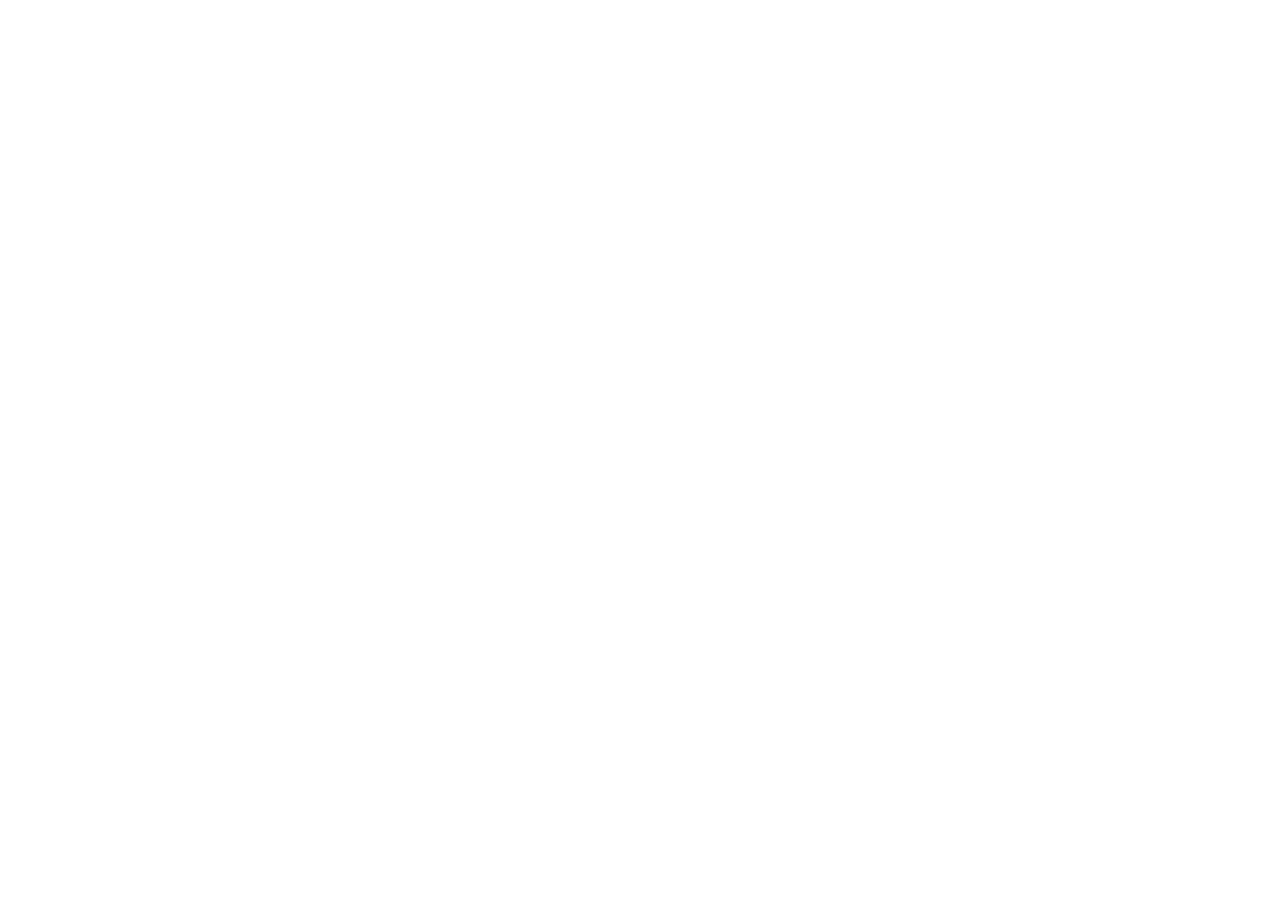
==== index.html @ d51efdce "first commit" ====
<!DOCTYPE html>
<html lang="en">
<head>
    <meta charset="UTF-8">
    <meta name="viewport" content="width=device-width, initial-scale=1.0">
    <title>Document</title>
</head>
<body>
    
</body>
</html>
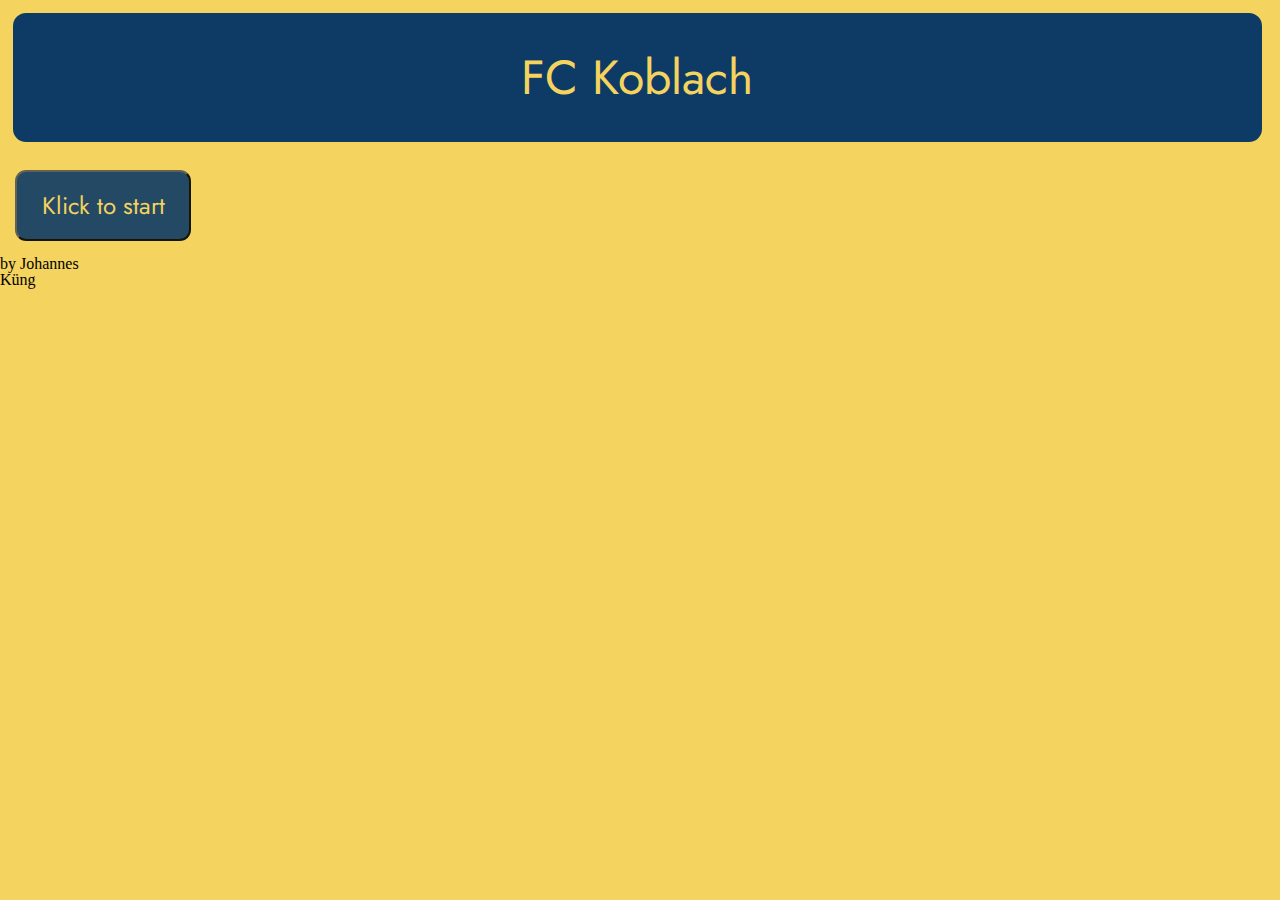
==== commit d1218e7a: "Update Footer" ====
--- a/index.html
+++ b/index.html
@@ -1,11 +1,37 @@
 <!DOCTYPE html>
 <html lang="en">
-<head>
-    <meta charset="UTF-8">
-    <meta name="viewport" content="width=device-width, initial-scale=1.0">
+  <head>
+    <meta charset="UTF-8" />
+    <meta name="viewport" content="width=device-width, initial-scale=1.0" />
     <title>Document</title>
-</head>
-<body>
-    
-</body>
-</html>+    <title>Vereinshomepage Test JKueng</title>
+    <link rel="stylesheet" href="../css/cssreset.css" />
+    <!-- <link rel="stylesheet" href="https://coolors.co/0d3b66-faf0ca-f4d35e-ee964b-f95738"> -->
+
+    <!-- Farben:
+        https://coolors.co/0d3b66-faf0ca-f4d35e-ee964b-f95738
+        dunkelblau: 0D3B66; hellgelb: FAF0CA ; dunkelgelb: F4D35E ; hellorange : EE964B ; dunkel orange: F95738 -->
+    <style>
+      @import url("https://fonts.googleapis.com/css2?family=Jost:wght@400;700;900&display=swap");
+    </style>
+
+    <link rel="stylesheet" href="./css/stylesheet.css" />
+  </head>
+  <body>
+    <div class="container">
+      <div class="box with12">
+        <div class="head">FC Koblach</div>
+      </div>
+
+      <div class="box with12 menue">
+        <button
+          class="menuebutton"
+          onclick="window.location.href='./html/Vereinshomepage.html'"
+        >
+          Klick to start
+        </button>
+      </div>
+      <footer>by Johannes Küng</footer>
+    </div>
+  </body>
+</html>
--- a/css/cssreset.css
+++ b/css/cssreset.css
@@ -0,0 +1,129 @@
+/* http://meyerweb.com/eric/tools/css/reset/ 
+   v2.0 | 20110126
+   License: none (public domain)
+*/
+
+html,
+body,
+div,
+span,
+applet,
+object,
+iframe,
+h1,
+h2,
+h3,
+h4,
+h5,
+h6,
+p,
+blockquote,
+pre,
+a,
+abbr,
+acronym,
+address,
+big,
+cite,
+code,
+del,
+dfn,
+em,
+img,
+ins,
+kbd,
+q,
+s,
+samp,
+small,
+strike,
+strong,
+sub,
+sup,
+tt,
+var,
+b,
+u,
+i,
+center,
+dl,
+dt,
+dd,
+ol,
+ul,
+li,
+fieldset,
+form,
+label,
+legend,
+table,
+caption,
+tbody,
+tfoot,
+thead,
+tr,
+th,
+td,
+article,
+aside,
+canvas,
+details,
+embed,
+figure,
+figcaption,
+footer,
+header,
+hgroup,
+menu,
+nav,
+output,
+ruby,
+section,
+summary,
+time,
+mark,
+audio,
+video {
+  margin: 0;
+  padding: 0;
+  border: 0;
+  font-size: 100%;
+  font: inherit;
+  vertical-align: baseline;
+}
+/* HTML5 display-role reset for older browsers */
+article,
+aside,
+details,
+figcaption,
+figure,
+footer,
+header,
+hgroup,
+menu,
+nav,
+section {
+  display: block;
+}
+body {
+  line-height: 1;
+}
+ol,
+ul {
+  list-style: none;
+}
+blockquote,
+q {
+  quotes: none;
+}
+blockquote:before,
+blockquote:after,
+q:before,
+q:after {
+  content: "";
+  content: none;
+}
+table {
+  border-collapse: collapse;
+  border-spacing: 0;
+}
--- a/css/stylesheet.css
+++ b/css/stylesheet.css
@@ -0,0 +1,236 @@
+* {
+  margin: 0px;
+  font-family: "Jost", sans-serif;
+
+  font-size: 20px;
+  --color-dark-blue: #0d3b66;
+  --color-light-yellow: #faf0ca;
+  --color-dark-yellow: #f4d35e;
+  --color-light-orange: #ee964b;
+  --color-dark-orange: #f95738;
+  --font: "Jost", sans-serif;
+  --box-shadow-sice: 0.5em;
+  background-color: var(--color-dark-yellow);
+
+  box-sizing: border-box;
+}
+.head {
+  top: 0px;
+
+  font-family: var(--font);
+  background-color: #0d3b66;
+  color: var(--color-dark-yellow);
+  height: 15vh;
+  font-size: 3rem;
+  display: flex;
+
+  justify-content: center;
+  align-items: center;
+
+  justify-content: center;
+  align-items: center;
+
+  border: solid;
+  border-width: 0.2rem;
+  border-color: var(--color-dark-yellow);
+  border-radius: 1rem;
+}
+.menue {
+  font-family: var(--font);
+  background-color: var(--color-dark-yellow);
+
+  display: flex;
+  flex-wrap: wrap;
+  flex-direction: row;
+  justify-content: left;
+  align-items: center; /* Nebenachse,  nach unten  */
+
+  
+}
+.menuebutton {
+  font-size: 1.5rem;
+  background-color:   var(--color-dark-blue);
+  color: var(--color-dark-yellow);
+  /* width:  minmax(400px, auto); */
+   min-width: 11rem; /* % des Vater Elements*/ 
+   max-width: 22rem;
+  /* height:  minmax(200px, auto); */
+  min-height: 3rem;
+  margin: 5px; /*  abstand nach außen */
+  /*display: flex;
+        justify-content: center;
+        align-items: center; */
+  border-radius: 0.7rem;
+  padding: 1rem;
+  opacity: 0.9; /* transparent */
+  
+  
+  
+ 
+}
+
+.menuebutton:hover {
+  opacity: 1; /* transparent */
+  
+}
+
+.menuebutton:active {
+    
+    
+    transform: translateY(4px);
+  }
+
+.mainview {
+  font-family: var(--font);
+  display: grid;
+  grid-template-columns: auto auto auto auto;
+  grid-auto-rows: minmax(50px, auto);
+  column-gap: 2px;
+  row-gap: 2px;
+  height: 500px;
+}
+.box {
+  padding: 10px; /* Text wandert nach innen */
+}
+.sidemenuebutton {
+  font-size: 1rem;
+  font-family: var(--font);
+  background-color: var(--color-dark-blue);
+  color: var(--color-dark-yellow);
+  width: minmax(200px, auto);
+  height: 1rem;
+  margin: 5px; /* abstand nach außen */
+  display: flex;
+  justify-content: center;
+  align-items: center;
+  border-radius: 0.7rem;
+  padding: 1rem;
+
+  opacity: 0.9; /* transparent */
+}
+.sidemenuebutton:hover {
+  opacity: 1; /* transparent */
+}
+.sidebarleft {
+  background-color: var(--color-dark-yellow);
+
+  font-family: var(--font);
+}
+.center {
+  background-color: var(--color-light-yellow);
+  grid-column: span 2;
+
+  border-width: 0.2rem;
+
+  border-radius: 1rem;
+}
+
+.centertitle {
+  font-size: 1.5rem;
+  font-family: var(--font);
+  background-color: var(--color-dark-blue);
+  color: var(--color-dark-yellow);
+  width: minmax(200px, auto);
+  height: 1rem;
+  margin: 5px; /* abstand nach außen */
+  display: flex;
+  justify-content: center;
+  align-items: center;
+  border-radius: 0.7rem;
+  padding: 1rem;
+}
+
+.sidebarright {
+  background-color: var(--color-dark-yellow);
+}
+
+.sidemenue {
+  background-color: var(--color-dark-blue);
+}
+
+.container {
+  display: grid;
+  grid-template-columns: 8.3vw 8.3vw 8.3vw 8.3vw 8.3vw 8.3vw 8.3vw 8.3vw 8.3vw 8.3vw 8.3vw 8.3vw; /* 100px 100px 150px; */
+  grid-auto-rows: minmax(10px, auto);
+  column-gap: 0vw;
+  row-gap: 0vh;
+}
+
+.box {
+  padding: 10px;
+}
+
+.with1 {
+  grid-column-start: span 1;
+}
+.with2 {
+  grid-column-start: span 2;
+}
+.with3 {
+  grid-column-start: span 3;
+}
+.with6 {
+  grid-column-start: span 6;
+}
+.with9 {
+  grid-column-start: span 9;
+}
+.with12 {
+  grid-column-start: span 12;
+}
+.withauto {
+  grid-column-start: auto;
+}
+
+.playercardscontainer {
+  display: flex;
+  flex-wrap: wrap;
+  justify-content: space-around;
+  background-color: var(--color-light-yellow);
+}
+
+.playercard {
+  border: solid;
+  border-width: 0.2rem;
+  border-color: var(--color-dark-blue);
+  border-radius: 1rem;
+  padding: 1rem;
+  width: 150px;
+  
+  min-height: 200px;
+  background-color: var(--color-light-yellow);
+
+  margin: 0.6em;
+  box-shadow: 0.5em 0.5em #cac8c8;
+}
+.playercard:hover {
+  border-color: var(--color-dark-blue);
+  box-shadow: 0.5em 0.5em #888888;
+}
+.playercard {
+  background-color: var(--color-light-yellow);
+}
+.image {
+  background-color: var(--color-light-yellow);
+  display: flex;
+  justify-content: center;
+  align-items: center;
+}
+.image {
+  background-color: var(--color-light-yellow);
+}
+.image > img {
+  height: 150px;
+  background-color: var(--color-light-yellow);
+  border-radius: 1rem;
+  opacity: 1; /* transparent */
+}
+
+.name {
+  font-family: var(--font);
+  background-color: var(--color-light-yellow);
+}
+.position {
+  font-family: var(--font);
+  background-color: var(--color-light-yellow);
+}
